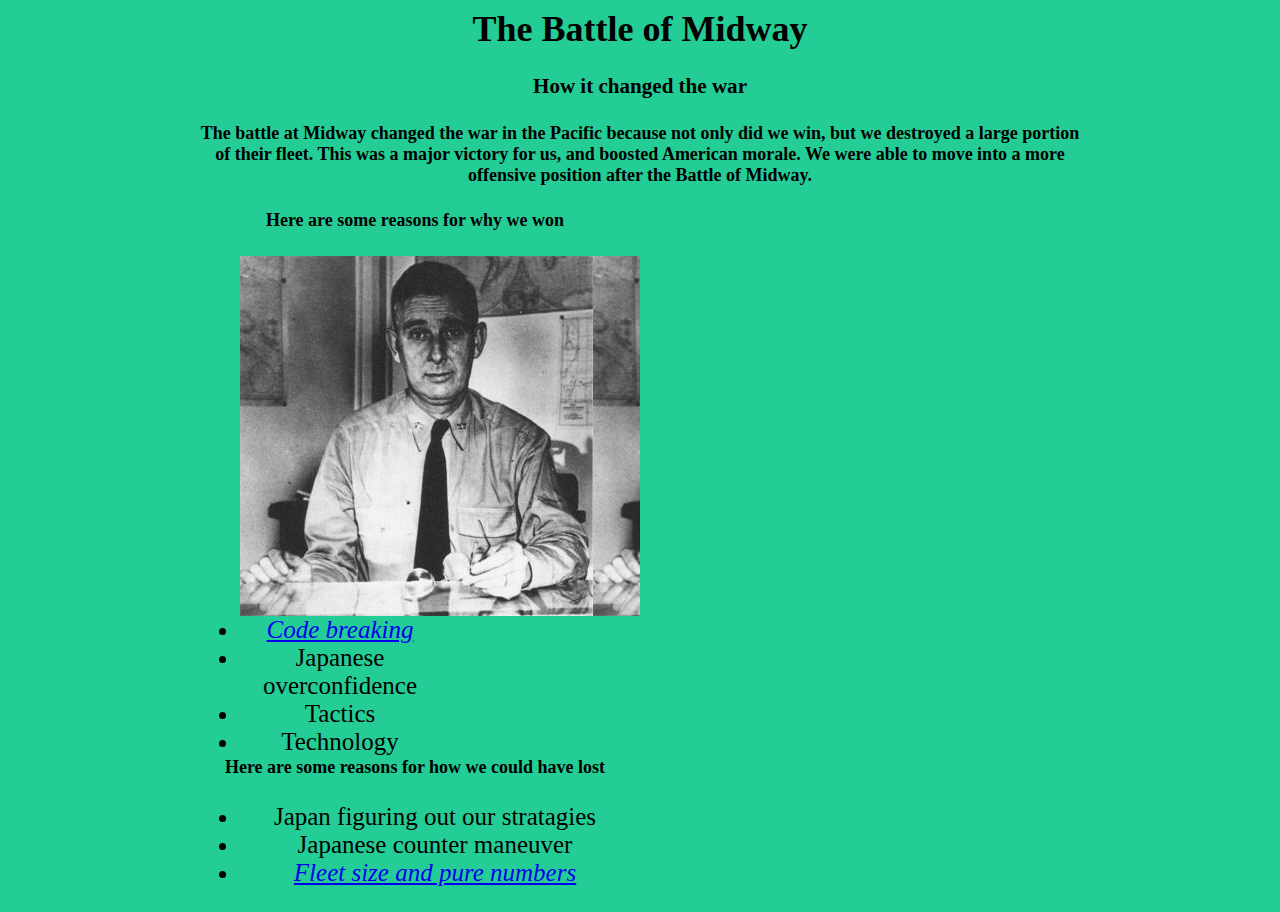
==== index.html @ 95740395 "got some pictures working" ====
<html>
<head>
	<title> World War Two
	</title>
	<link rel="stylesheet" type="text/css" href="css/style.css">
</head>
<body>
	<h1 id="title">
		The Battle of Midway
	</h1>
	<h3>
		How it changed the war
	</h3>
	<p>
		<h4> 
			The battle at Midway changed the war in the Pacific because not only did we win, but we destroyed a large portion of their fleet. This was a major victory for us, and boosted American morale. We were able to move into a more offensive position after the Battle of Midway.
			<!--should explain morale definition -->
		</h4>
		<h4 id="Winna2">
			Here are some reasons for why we won
		</h4>
		<ul id="Winna"> 	
			<div id="codeimg">

			</div>
			<li>
				<em>
				<a href="index2.html">
					Code breaking
				</a>
			</em>
		

			
			</li>
			<li>Japanese overconfidence</li>
			<li>Tactics</li>   
			<li>Technology</li>
		</ul>
		<br>
		<br>
		<br>
		<br>
		<br>
		<br>
		<br>
		<br>
		<br>
		<br>
		<br>
		<br>
		<h4 id="lossa2">
			Here are some reasons for how we could have lost
		</h4>
		<ul id="lossa">
			<li>Japan figuring out our stratagies</li>
			<li>Japanese counter maneuver</li>  
			<li>
				<em>
					<a href="index3.html">
						Fleet size and pure numbers
					</a>
				</em>
			</li>
		</ul>
	
	



	</p>
</body>
</html>
---- css/style.css ----
body {
	background-color: 24CD95;
	text-align: center;
	font-color:C30BE2;
	font-family:fantasy;
	margin-right:200px;
	margin-left:200px;
	font-size:18px;
}
title {
	font-family:fantasy;
	text-align: center;
	font-color:C30BE2;
	ont-size:18px;
	
}
#Winna{

	font-size:25px;
	 padding-right:450px; 
	 height: 200px;
	 width: 200px;
	/* padding-left:300px; */
	

}
#codeimg{
	height: 360px;
	width: 400px;
	background-image: url("../assest/codebreaking.png");
}
#Winna2{
	 padding-right:450px; 
	}
#Lossa{

	font-size:25px;
	padding-right:450px; 
	/* padding-left:300px; */
}
#lossa2{
	padding-right: 450px;


}
#american_fleet{
	 background-image: url("../assest/americasfleet.png");
	height: 330px;
	width: 600px;
}
#codebreakingpng{
	height: 100px;
	width: 100px;
}
#japanesefleet{
	height:330px; 
	width: 600px;
	background-image: url("../assest/japansfleet.png");
}
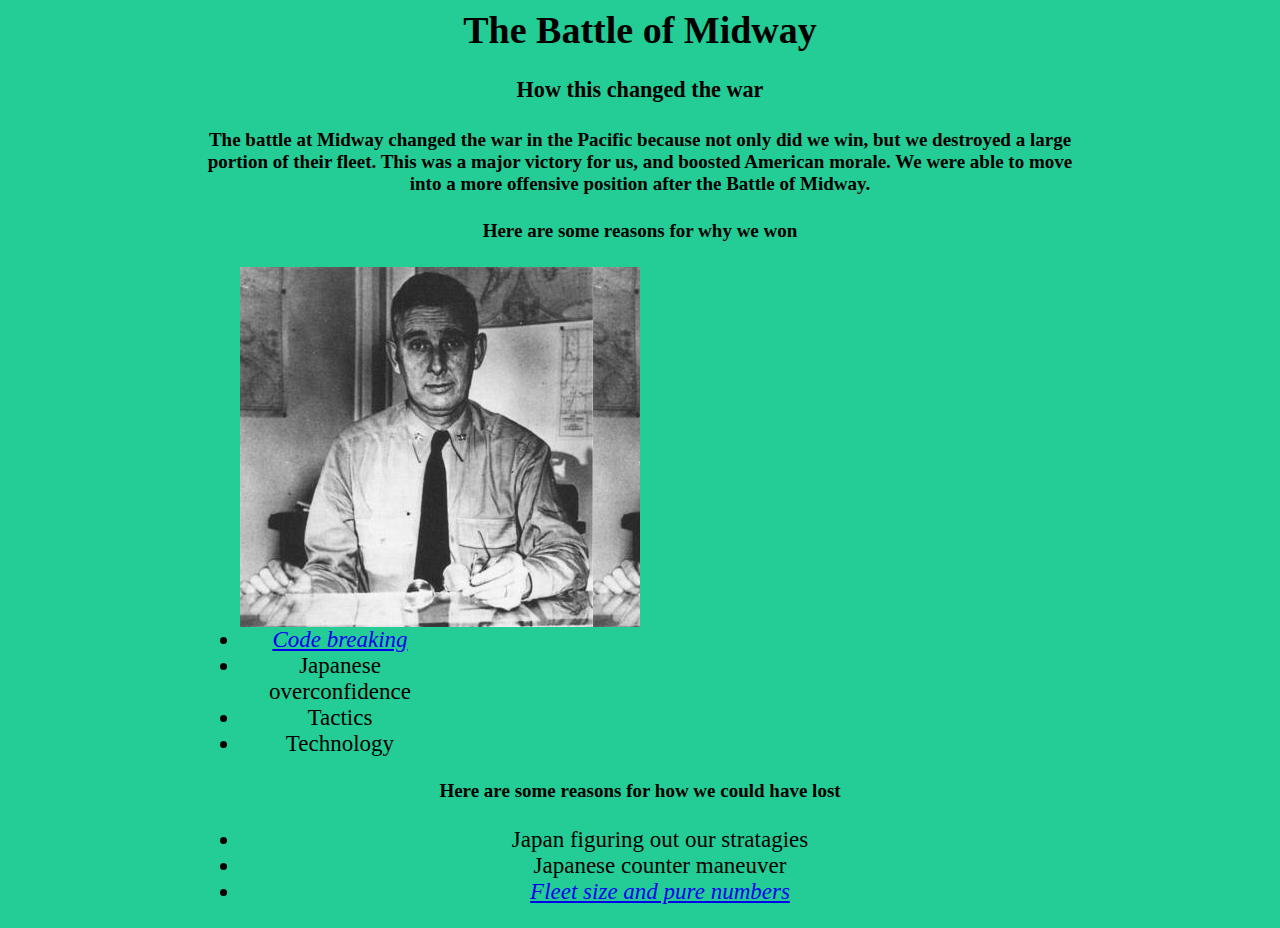
==== commit 636e32e3: "Update index.html" ====
--- a/index.html
+++ b/index.html
@@ -1,5 +1,6 @@
 <html>
 <head>
+	<link rel="shortcut icon" href="favicon.png">
 	<title> World War Two
 	</title>
 	<link rel="stylesheet" type="text/css" href="css/style.css">
@@ -9,7 +10,7 @@
 		The Battle of Midway
 	</h1>
 	<h3>
-		How it changed the war
+		How this changed the war
 	</h3>
 	<p>
 		<h4> 
--- a/css/style.css
+++ b/css/style.css
@@ -5,19 +5,19 @@
 	font-family:fantasy;
 	margin-right:200px;
 	margin-left:200px;
-	font-size:18px;
+	font-size:19px;
 }
 title {
 	font-family:fantasy;
 	text-align: center;
 	font-color:C30BE2;
-	ont-size:18px;
+	ont-size:20px;
 	
 }
 #Winna{
 
-	font-size:25px;
-	 padding-right:450px; 
+	font-size:23px;
+/* 	 padding-right:450px;  */
 	 height: 200px;
 	 width: 200px;
 	/* padding-left:300px; */
@@ -30,16 +30,16 @@
 	background-image: url("../assest/codebreaking.png");
 }
 #Winna2{
-	 padding-right:450px; 
+/* 	 padding-right:450px;  */
 	}
 #Lossa{
 
-	font-size:25px;
-	padding-right:450px; 
+	font-size:23px;
+/* 	padding-right:450px;  */
 	/* padding-left:300px; */
 }
 #lossa2{
-	padding-right: 450px;
+/* 	padding-right: 450px; */
 
 
 }
@@ -56,4 +56,4 @@
 	height:330px; 
 	width: 600px;
 	background-image: url("../assest/japansfleet.png");
-}+}
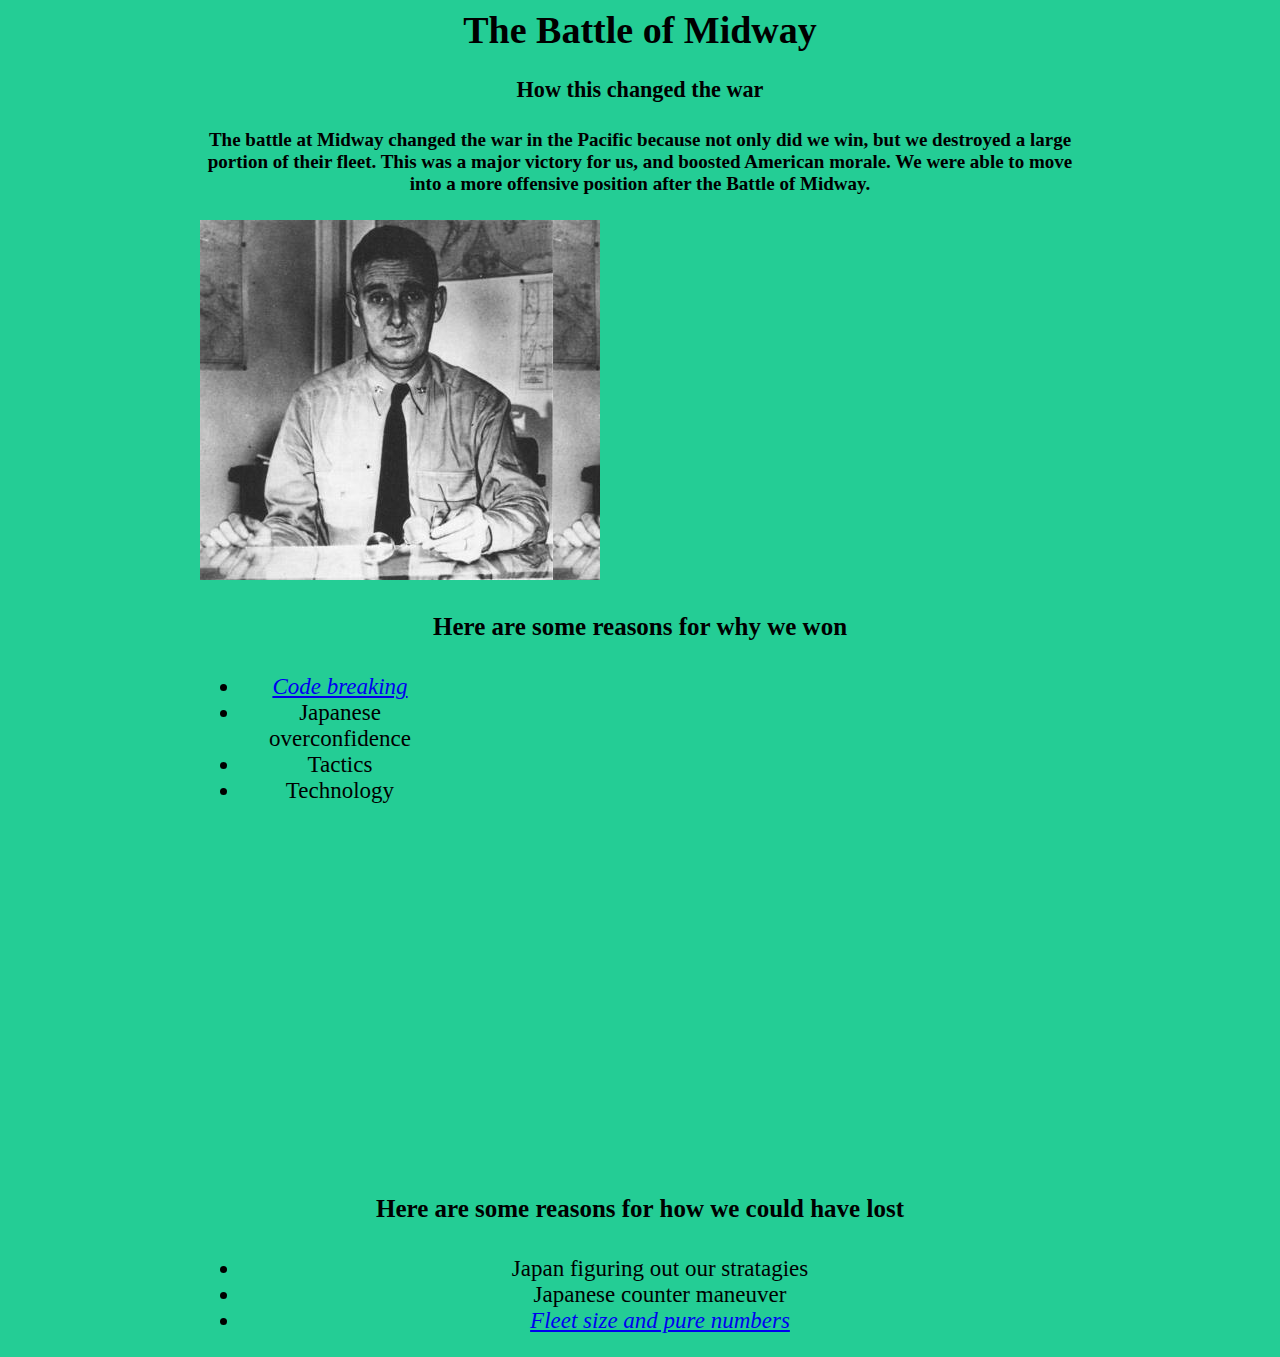
==== commit acf633f6: "Update index.html" ====
--- a/index.html
+++ b/index.html
@@ -17,13 +17,14 @@
 			The battle at Midway changed the war in the Pacific because not only did we win, but we destroyed a large portion of their fleet. This was a major victory for us, and boosted American morale. We were able to move into a more offensive position after the Battle of Midway.
 			<!--should explain morale definition -->
 		</h4>
+	<div id="codeimg">
+
+			</div>
 		<h4 id="Winna2">
 			Here are some reasons for why we won
 		</h4>
 		<ul id="Winna"> 	
-			<div id="codeimg">
-
-			</div>
+			
 			<li>
 				<em>
 				<a href="index2.html">
--- a/css/style.css
+++ b/css/style.css
@@ -31,6 +31,7 @@
 }
 #Winna2{
 /* 	 padding-right:450px;  */
+	font-size:25px;
 	}
 #Lossa{
 
@@ -40,6 +41,7 @@
 }
 #lossa2{
 /* 	padding-right: 450px; */
+	font-size:25px;
 
 
 }
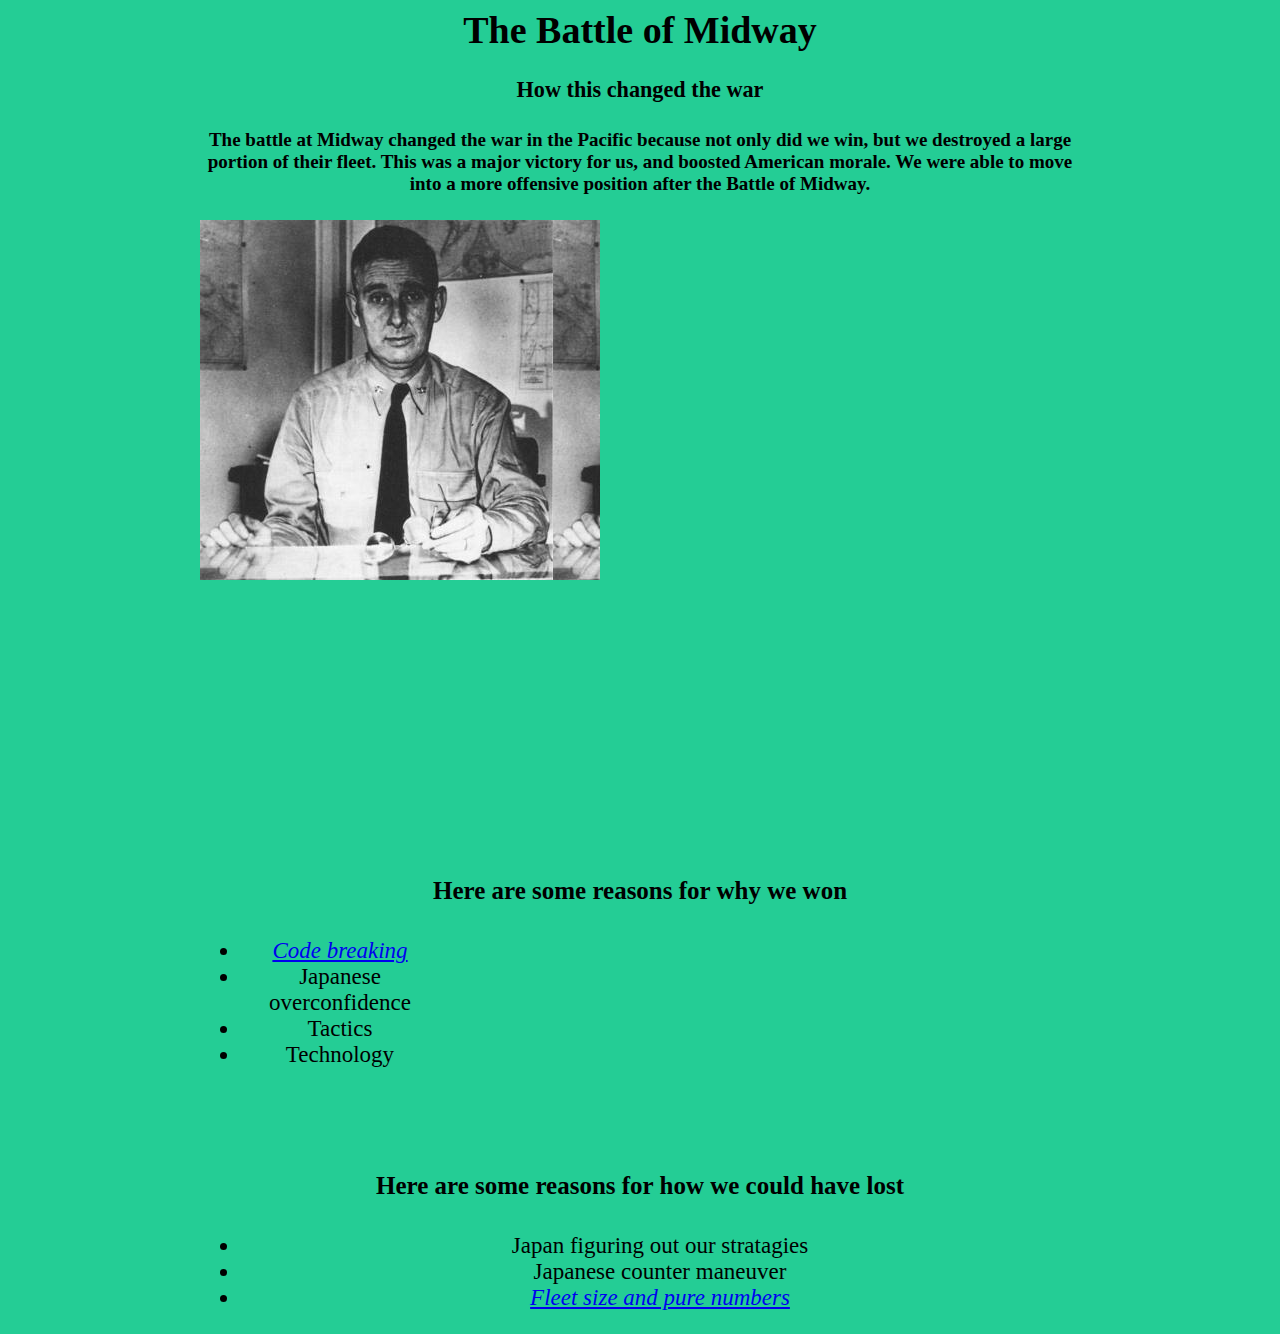
==== commit 2cf4d47d: "Update index.html" ====
--- a/index.html
+++ b/index.html
@@ -20,6 +20,18 @@
 	<div id="codeimg">
 
 			</div>
+	<br>
+		<br>
+		<br>
+		<br>
+		<br>
+		<br>
+		<br>
+		<br>
+		<br>
+		<br>
+		<br>
+		<br>
 		<h4 id="Winna2">
 			Here are some reasons for why we won
 		</h4>
@@ -39,18 +51,6 @@
 			<li>Tactics</li>   
 			<li>Technology</li>
 		</ul>
-		<br>
-		<br>
-		<br>
-		<br>
-		<br>
-		<br>
-		<br>
-		<br>
-		<br>
-		<br>
-		<br>
-		<br>
 		<h4 id="lossa2">
 			Here are some reasons for how we could have lost
 		</h4>
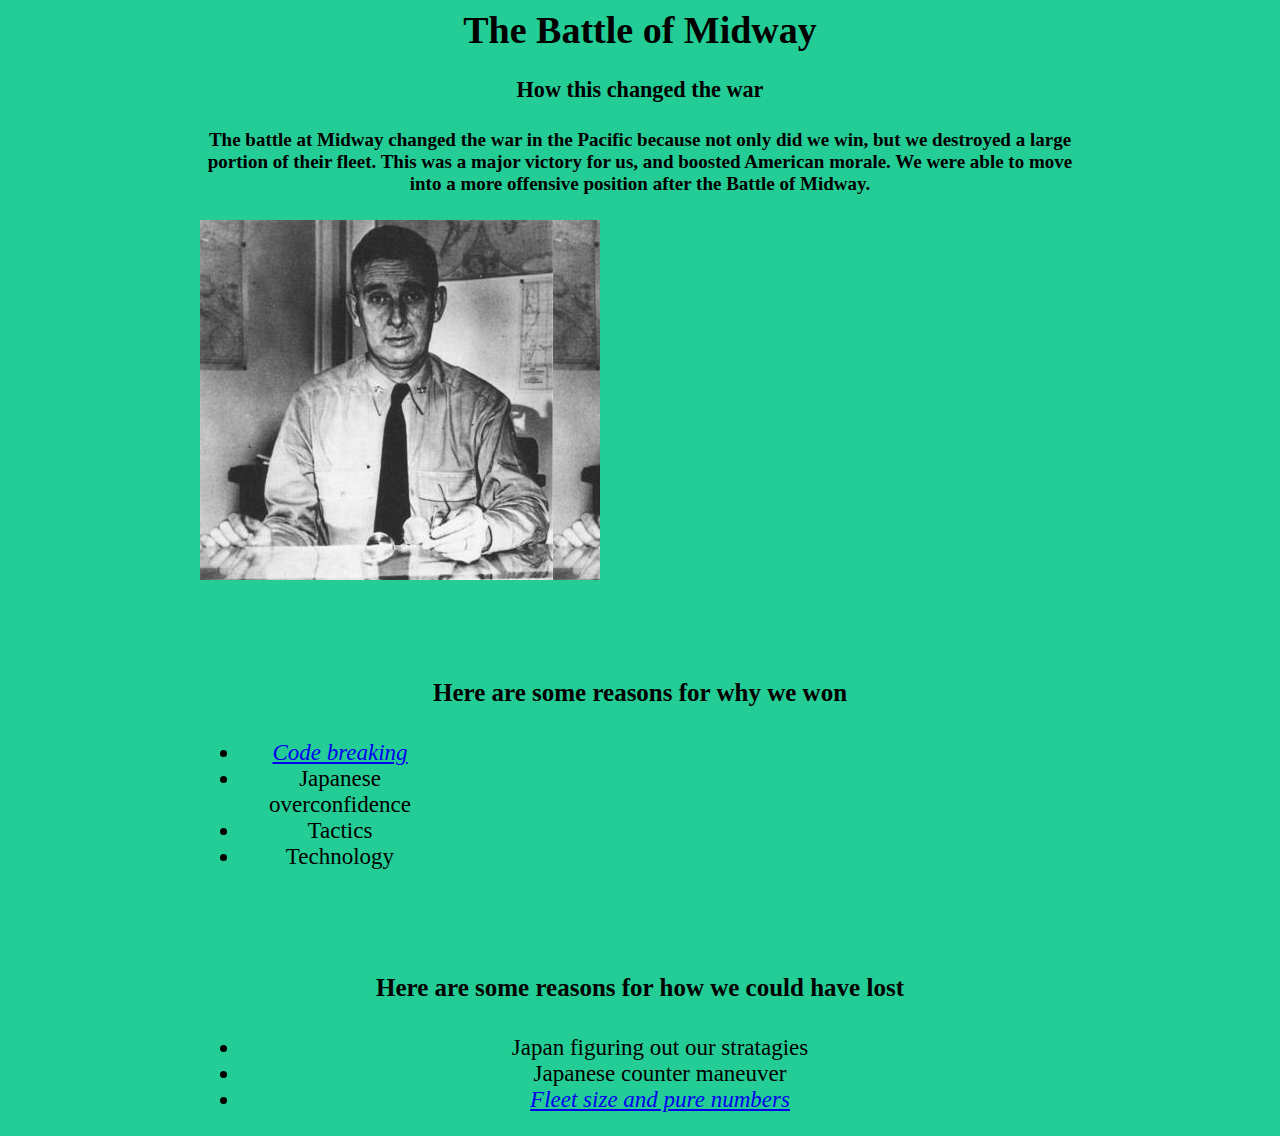
==== commit d47e4299: "Update index.html" ====
--- a/index.html
+++ b/index.html
@@ -21,15 +21,7 @@
 
 			</div>
 	<br>
-		<br>
-		<br>
-		<br>
-		<br>
-		<br>
-		<br>
-		<br>
-		<br>
-		<br>
+		
 		<br>
 		<br>
 		<h4 id="Winna2">
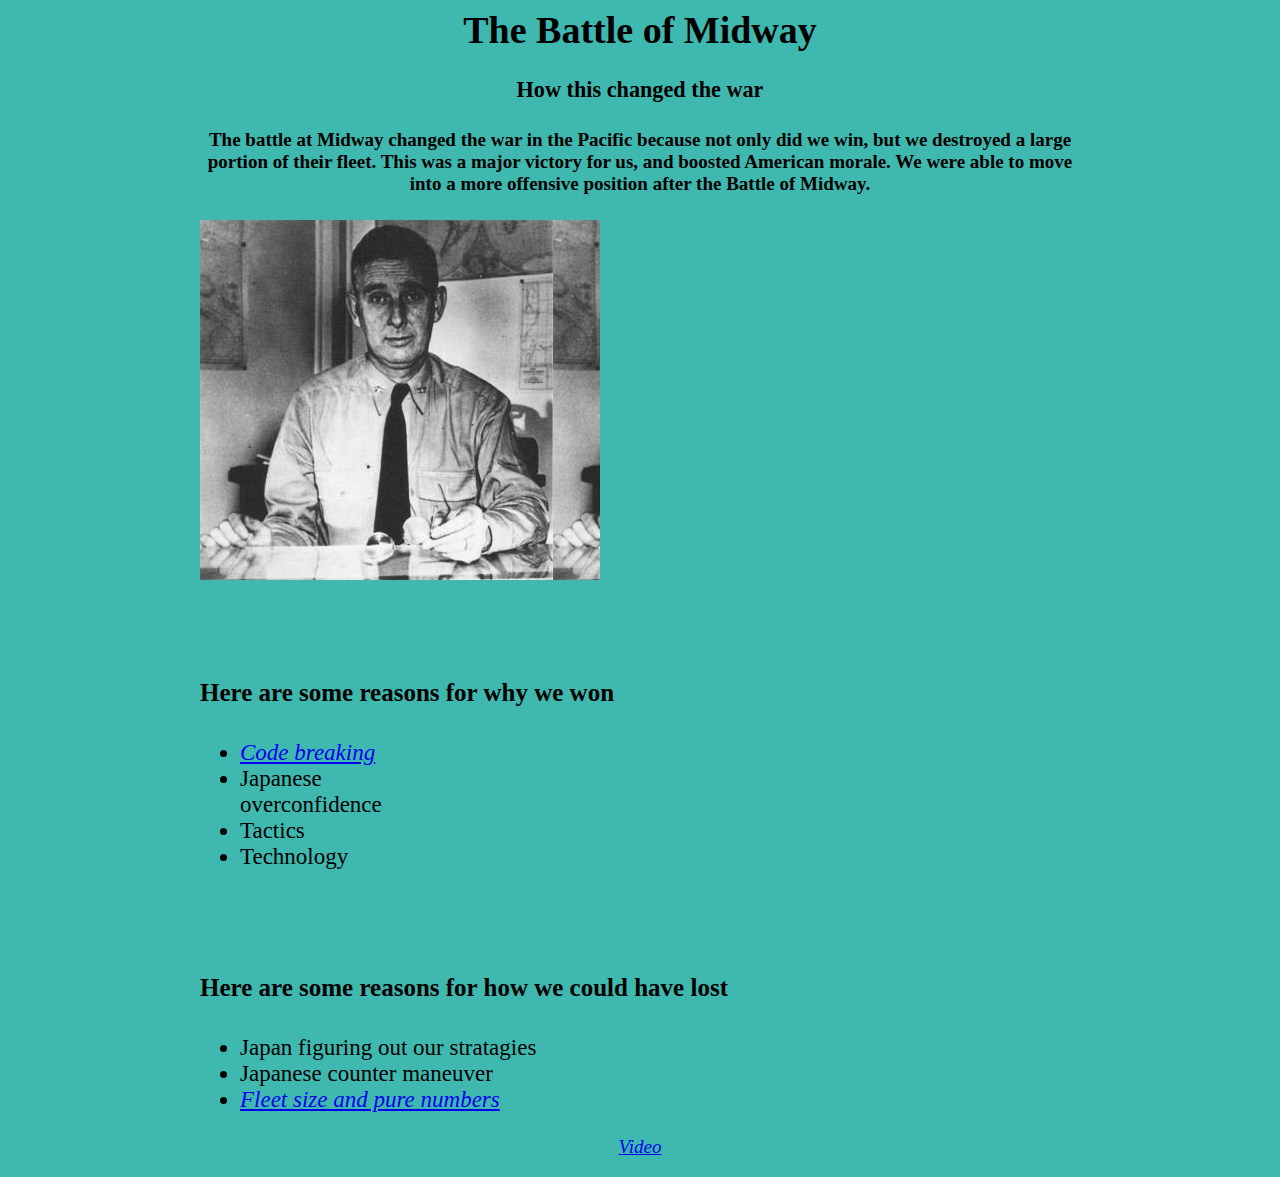
==== commit f34a6118: "changed everything" ====
--- a/index.html
+++ b/index.html
@@ -57,7 +57,11 @@
 				</em>
 			</li>
 		</ul>
-	
+		<em>
+			<a href="http://www.history.com/topics/world-war-ii/battle-of-midway">
+				Video
+			</a>
+		</em>
 	
 
 
--- a/css/style.css
+++ b/css/style.css
@@ -1,14 +1,21 @@
 body {
-	background-color: 24CD95;
 	text-align: center;
-	font-color:C30BE2;
-	font-family:fantasy;
+	background-color:3FB8AF;
+	font-color:black;
+	font-family:Comic Sans MS;
 	margin-right:200px;
 	margin-left:200px;
 	font-size:19px;
 }
+body{
+/* 	background-image: url("../assest/midwayatoll.png");
+	height:960px;
+	width:1024px; */
+/* 	background-color:3FB8AF; */
+/* 	background-repeat: no-repeat; */
+}
 title {
-	font-family:fantasy;
+	font-family:Comic Sans MS;
 	text-align: center;
 	font-color:C30BE2;
 	ont-size:20px;
@@ -20,6 +27,8 @@
 /* 	 padding-right:450px;  */
 	 height: 200px;
 	 width: 200px;
+	text-align:left;
+	
 	/* padding-left:300px; */
 	
 
@@ -28,20 +37,24 @@
 	height: 360px;
 	width: 400px;
 	background-image: url("../assest/codebreaking.png");
+	float:center;
 }
 #Winna2{
 /* 	 padding-right:450px;  */
 	font-size:25px;
+	text-align:left;
 	}
 #Lossa{
 
 	font-size:23px;
+	text-align:left;
 /* 	padding-right:450px;  */
 	/* padding-left:300px; */
 }
 #lossa2{
 /* 	padding-right: 450px; */
 	font-size:25px;
+	text-align:left;
 
 
 }
@@ -59,3 +72,9 @@
 	width: 600px;
 	background-image: url("../assest/japansfleet.png");
 }
+
+#Midway_Atoll{
+	height:330px; 
+	width: 600px;
+	background-image: url("../assest/derp.png");
+}
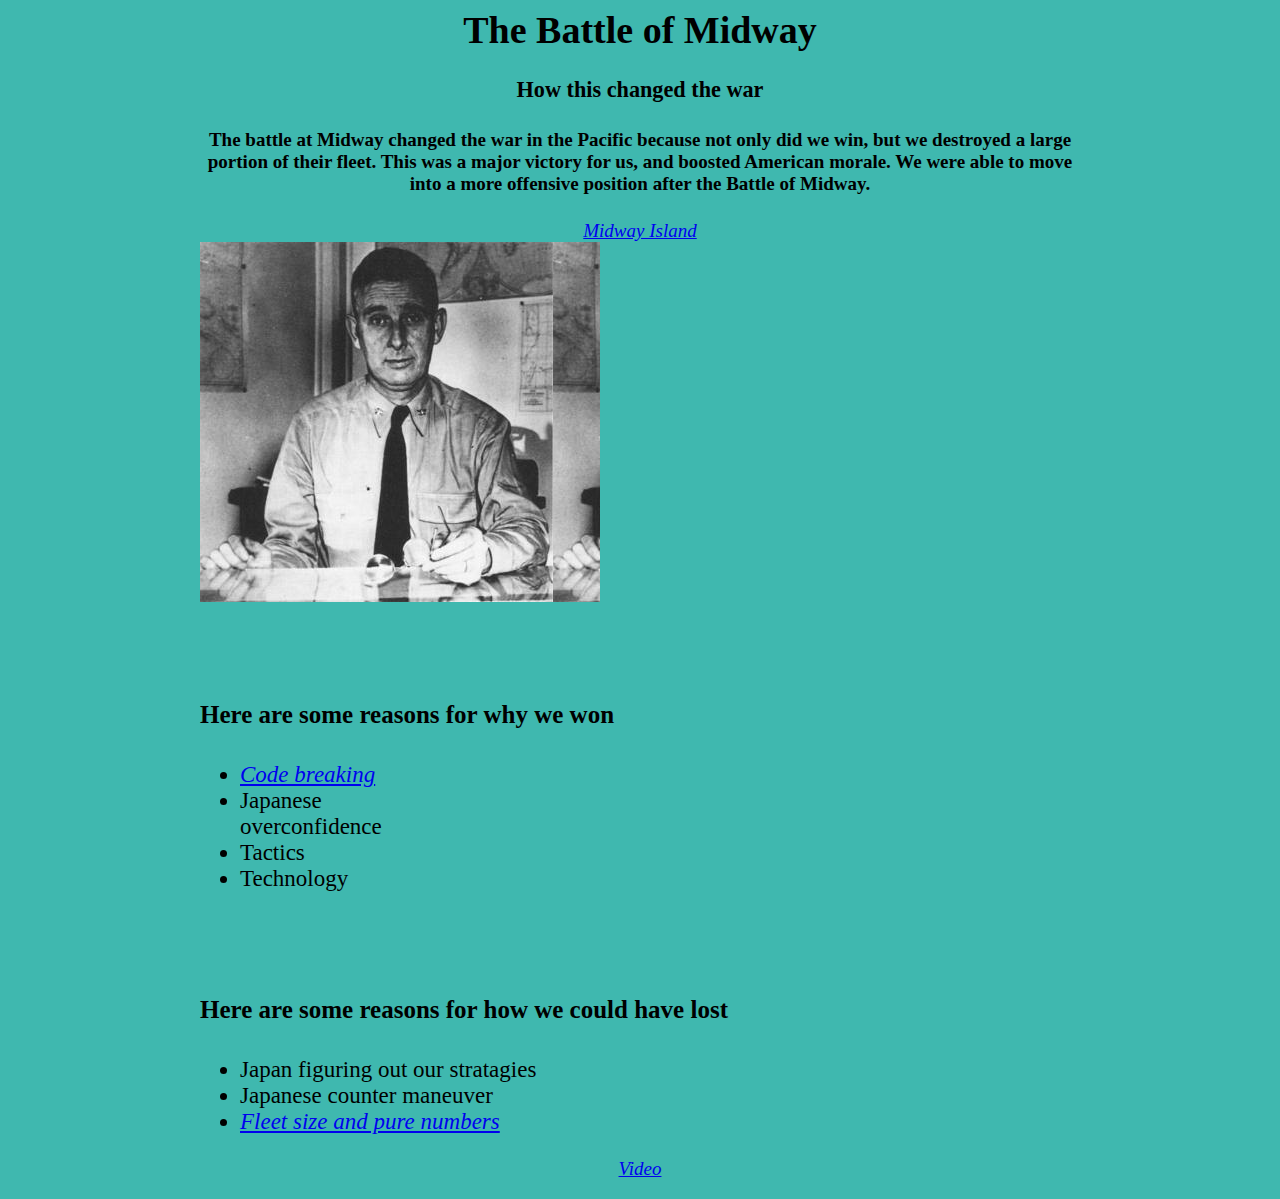
==== commit 1741a8ff: "changed everything" ====
--- a/index.html
+++ b/index.html
@@ -17,6 +17,11 @@
 			The battle at Midway changed the war in the Pacific because not only did we win, but we destroyed a large portion of their fleet. This was a major victory for us, and boosted American morale. We were able to move into a more offensive position after the Battle of Midway.
 			<!--should explain morale definition -->
 		</h4>
+		<em>
+			<a href="index4.html">
+				Midway Island
+			</a>
+		</em>
 	<div id="codeimg">
 
 			</div>
